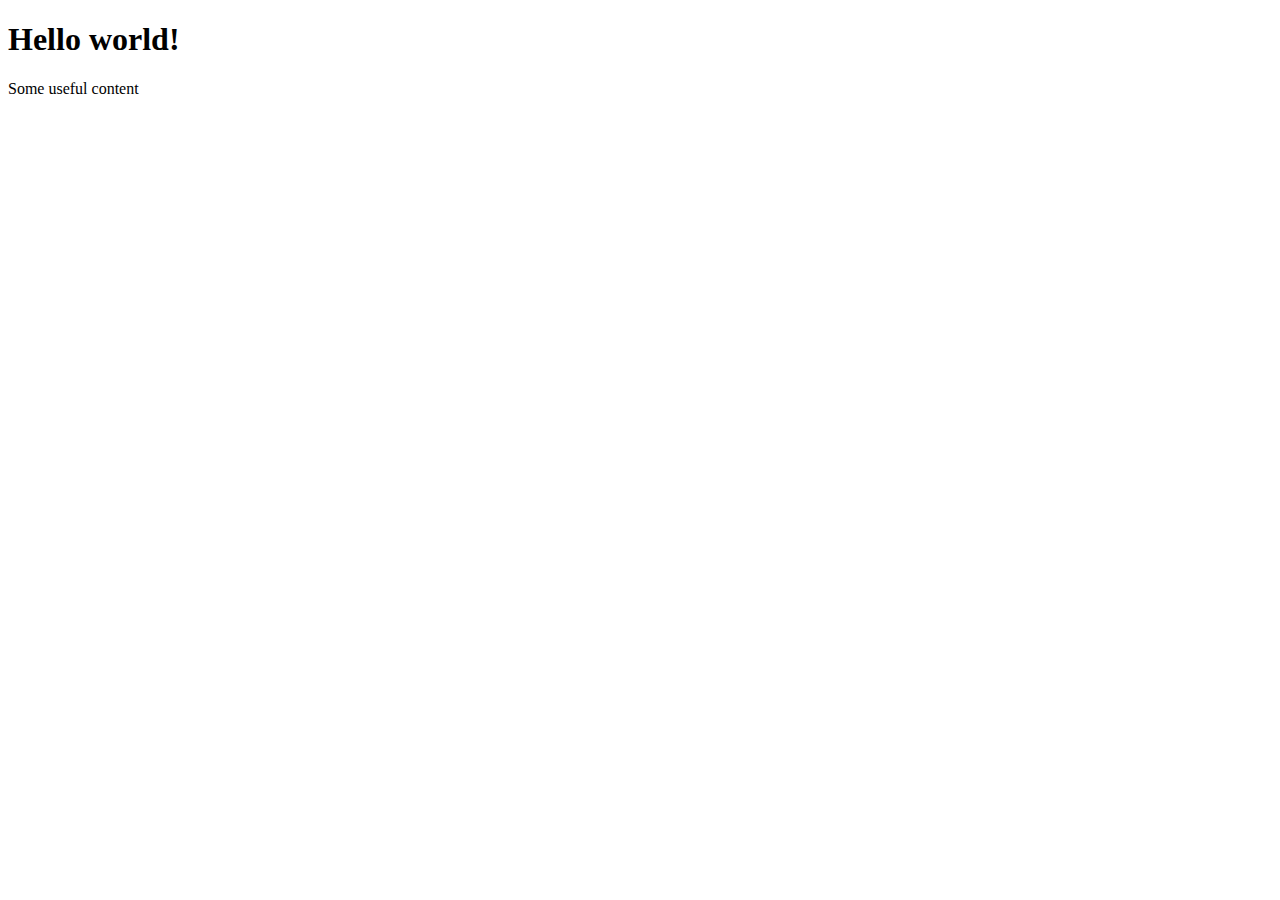
==== index.html @ 33f8c1a0 "Add files via upload" ====
<!DOCTYPE html>
<html lang="en">
<head>
    <meta charset="UTF-8">
    <meta name="viewport" content="width=device-width, initial-scale=1.0">
    <meta http-equiv="X-UA-Compatible" content="ie=edge">
    <meta name="description" content="BEST SITE EVER">
    <meta name="author" content="Andrew">
    <title>Home</title>
</head>
<body>
    <h1>Hello world!</h1>
    <p>Some useful content</p>
</body>
</html>
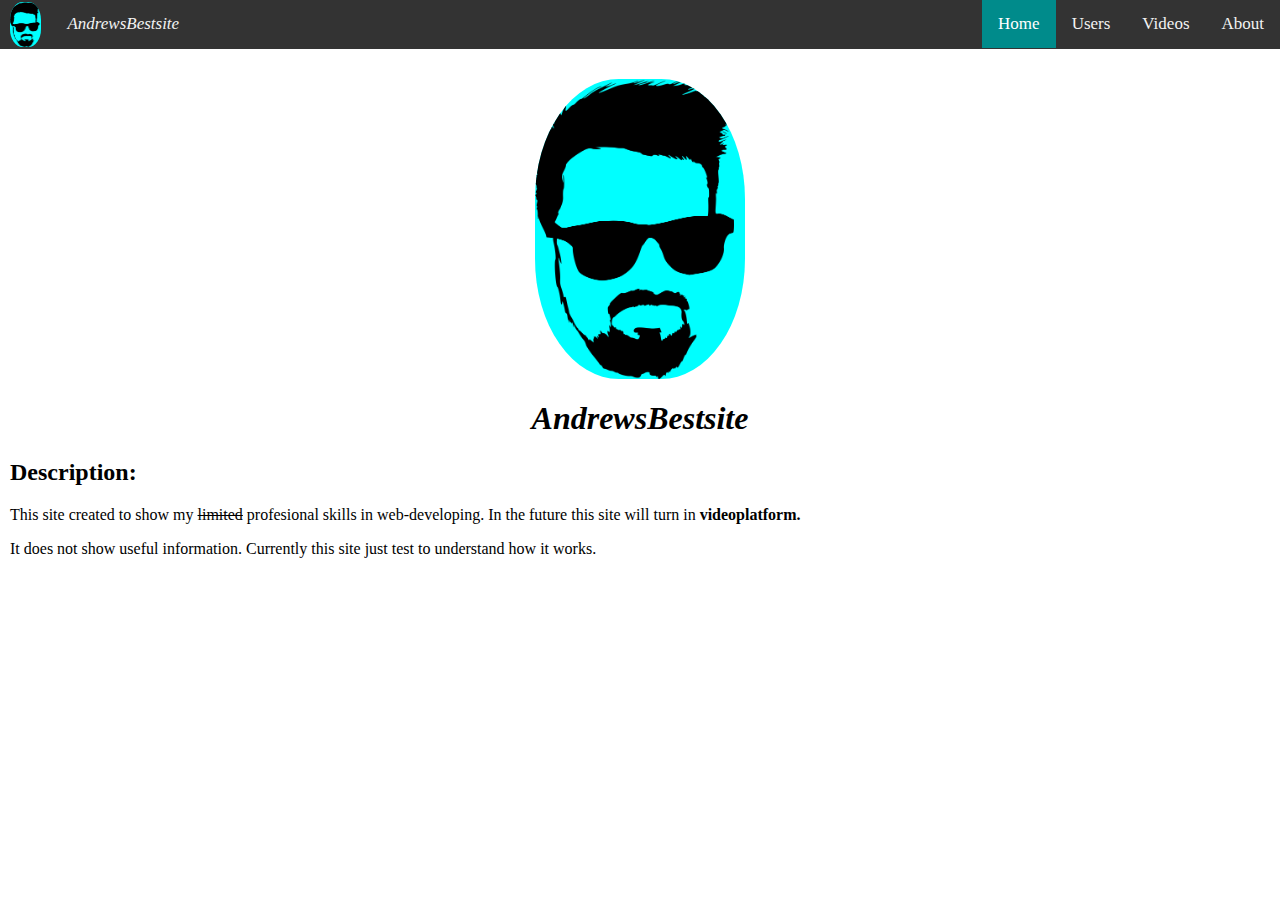
==== commit e3f2ed7a: "Lab1" ====
--- a/index.html
+++ b/index.html
@@ -4,12 +4,32 @@
     <meta charset="UTF-8">
     <meta name="viewport" content="width=device-width, initial-scale=1.0">
     <meta http-equiv="X-UA-Compatible" content="ie=edge">
-    <meta name="description" content="BEST SITE EVER">
+    <meta name="description" content="The home page">
     <meta name="author" content="Andrew">
     <title>Home</title>
+    <link rel="shortcut icon" type="image/x-icon" href="images/favicon.ico">
+    <link rel="stylesheet" href="stylesheet/style.css">
 </head>
 <body>
-    <h1>Hello world!</h1>
-    <p>Some useful content</p>
+        <div class="menu">
+                <a href="about.html">About</a>
+                <a href="videos.html">Videos</a>
+                <a href="users.html">Users</a>
+                <a class="active" href="index.html">Home</a>
+                <img src="images/logo.png" alt="Logo">
+                <i>AndrewsBestsite</i>
+        </div>
+        <img id="logo" src="images/logo.png" alt="Logo">
+        <h1><i>AndrewsBestsite</i></h1>
+        <div class="content">
+                <h2>Description:</h2>
+                <p>
+                This site created to show my <del>limited</del> profesional skills in web-developing. 
+                In the future this site will turn in <b>videoplatform.</b>   
+                </p>
+                <p>
+                It does not show useful information. Currently this site just test to understand how it works.
+                </p>   
+        </div>     
 </body>
 </html>--- a/stylesheet/style.css
+++ b/stylesheet/style.css
@@ -0,0 +1,127 @@
+body {
+  width:100%;
+  height:100%;
+  margin:0;
+}
+
+.menu {
+  background-color: #333;
+  overflow: hidden;
+}
+
+.menu a {
+  float: right;
+  color: #f2f2f2;
+  text-align: center;
+  padding: 14px 16px;
+  text-decoration: none;
+  font-size: 17px;
+}
+
+.menu a:hover {
+  background-color: darkcyan;
+  color: white;
+}
+
+.menu a.active {
+  background-color: darkcyan;
+  color: white;
+}
+
+.menu img {
+  float: left;
+  margin: 2px 10px;
+  height: 45px;
+  width: auto;
+  background-color: cyan;
+  border-radius: 40%;
+}
+
+.menu i {
+  float: left;
+  color: #f2f2f2;
+  text-align: center;
+  padding: 14px 16px;
+  font-size: 17px;
+}
+
+.text, h1 {
+  text-align: center;
+}
+
+.content {
+  display: block;
+  margin: 10px;
+}
+
+.right {
+  margin-top: 10px;
+  margin-left: 260px;
+}
+
+#ava {
+  display: block;
+  margin-top: 30px;
+  margin-left: auto;
+  margin-right: auto;
+  width: 300px;
+  border-radius: 50%;
+}
+
+#ava:hover {
+  transform: scaleX(-1);
+}
+
+#logo {
+  display: block;
+  margin-top: 30px;
+  margin-left: auto;
+  margin-right: auto;
+  height: 300px;
+  border-radius: 40%;
+  background-color: cyan;
+}
+
+#user {
+  position: fixed;
+  margin-top: 10px;
+  height: auto;
+  width: 250px;
+}
+
+table {
+  border-collapse: collapse;
+  width: 100%;
+  border: 1px solid #ddd;
+}
+
+th, td {
+  text-align: left;
+  padding: 16px;
+}
+
+tr:nth-child(even) {
+  background-color: #f2f2f2
+}
+
+ul {
+  list-style-type: none;
+  padding: 0;
+}
+
+ul li {
+  border: 1px solid #ddd;
+  margin-top: -1px;
+  background-color: #f6f6f6;
+  padding: 16px;
+}
+
+li a {
+  display: block;
+  color: #000;
+  text-decoration: none;
+}
+
+ul li:hover {
+  background-color: #eee;
+}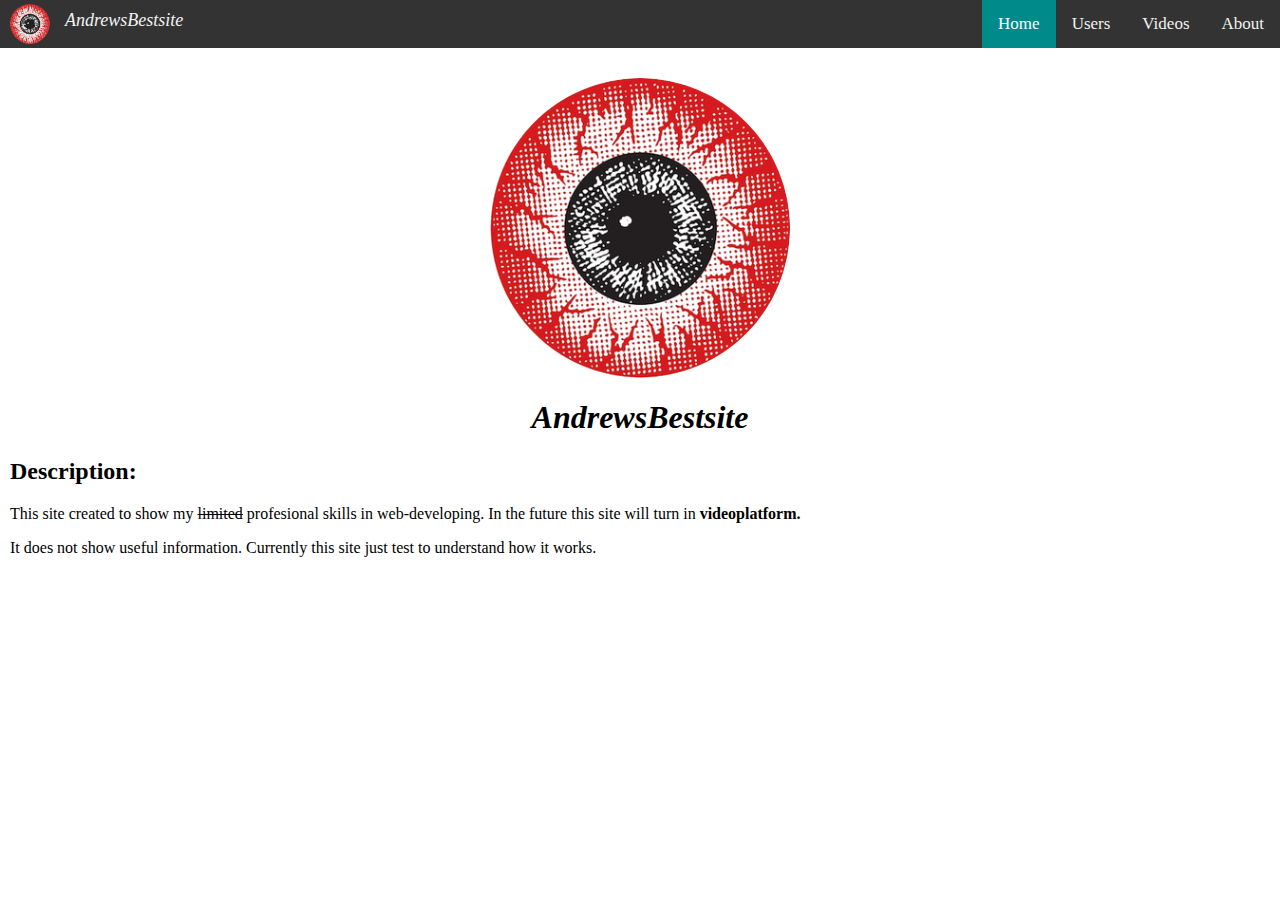
==== commit bf670ad0: "Changes" ====
--- a/index.html
+++ b/index.html
@@ -9,6 +9,7 @@
     <title>Home</title>
     <link rel="shortcut icon" type="image/x-icon" href="images/favicon.ico">
     <link rel="stylesheet" href="stylesheet/style.css">
+    <link href='(https://fonts.googleapis.com/css?family=Pacifico' rel='stylesheet'>
 </head>
 <body>
         <div class="menu">
@@ -19,7 +20,12 @@
                 <img src="images/logo.png" alt="Logo">
                 <i>AndrewsBestsite</i>
         </div>
-        <img id="logo" src="images/logo.png" alt="Logo">
+        <div class="eye">
+                
+                <img id="logo" src="images/logo.png" alt="Logo">
+                <div class="eyelid_up"></div>
+                <div class="eyelid_down"></div>
+        </div>
         <h1><i>AndrewsBestsite</i></h1>
         <div class="content">
                 <h2>Description:</h2>
--- a/stylesheet/style.css
+++ b/stylesheet/style.css
@@ -31,22 +31,18 @@
 .menu img {
   float: left;
   margin: 2px 10px;
-  height: 45px;
+  padding-top: 2px;
+  height: 40px;
   width: auto;
-  background-color: cyan;
-  border-radius: 40%;
+  border-radius: 50%;
 }
 
 .menu i {
   float: left;
   color: #f2f2f2;
   text-align: center;
-  padding: 14px 16px;
-  font-size: 17px;
-}
-
-.text, h1 {
-  text-align: center;
+  padding: 10px 5px;
+  font-size: 18px;
 }
 
 .content {
@@ -72,14 +68,49 @@
   transform: scaleX(-1);
 }
 
-#logo {
-  display: block;
+
+.eye {
+  position: relative;
   margin-top: 30px;
+  height: 300px;
+  width: 300px;
   margin-left: auto;
   margin-right: auto;
-  height: 300px;
-  border-radius: 40%;
-  background-color: cyan;
+  border-radius: 50%;
+  overflow: hidden;
+  cursor: pointer;
+}
+
+.eye img {
+  display: block;
+  width: 100%;
+  height: auto;
+}
+
+.eye .eyelid_up {
+  position: absolute;
+  top: 0;
+  width: 100%;
+  height: 0%;
+  background-color: #953B20;
+  transition: 0.4s all;
+}
+
+.eye .eyelid_down {
+  position: absolute;
+  bottom: 0;
+  width: 100%;
+  height: 0%;
+  background-color: #953B20;
+  transition: 0.4s all;
+}
+
+.eye:hover .eyelid_up {
+  height: 50%;
+}
+
+.eye:hover .eyelid_down {
+  height: 50%;
 }
 
 #user {
@@ -87,6 +118,14 @@
   margin-top: 10px;
   height: auto;
   width: 250px;
+}
+
+i {
+  font-family: 'Pacifico', cursive;
+}
+
+h1 {
+  text-align: center;
 }
 
 table {
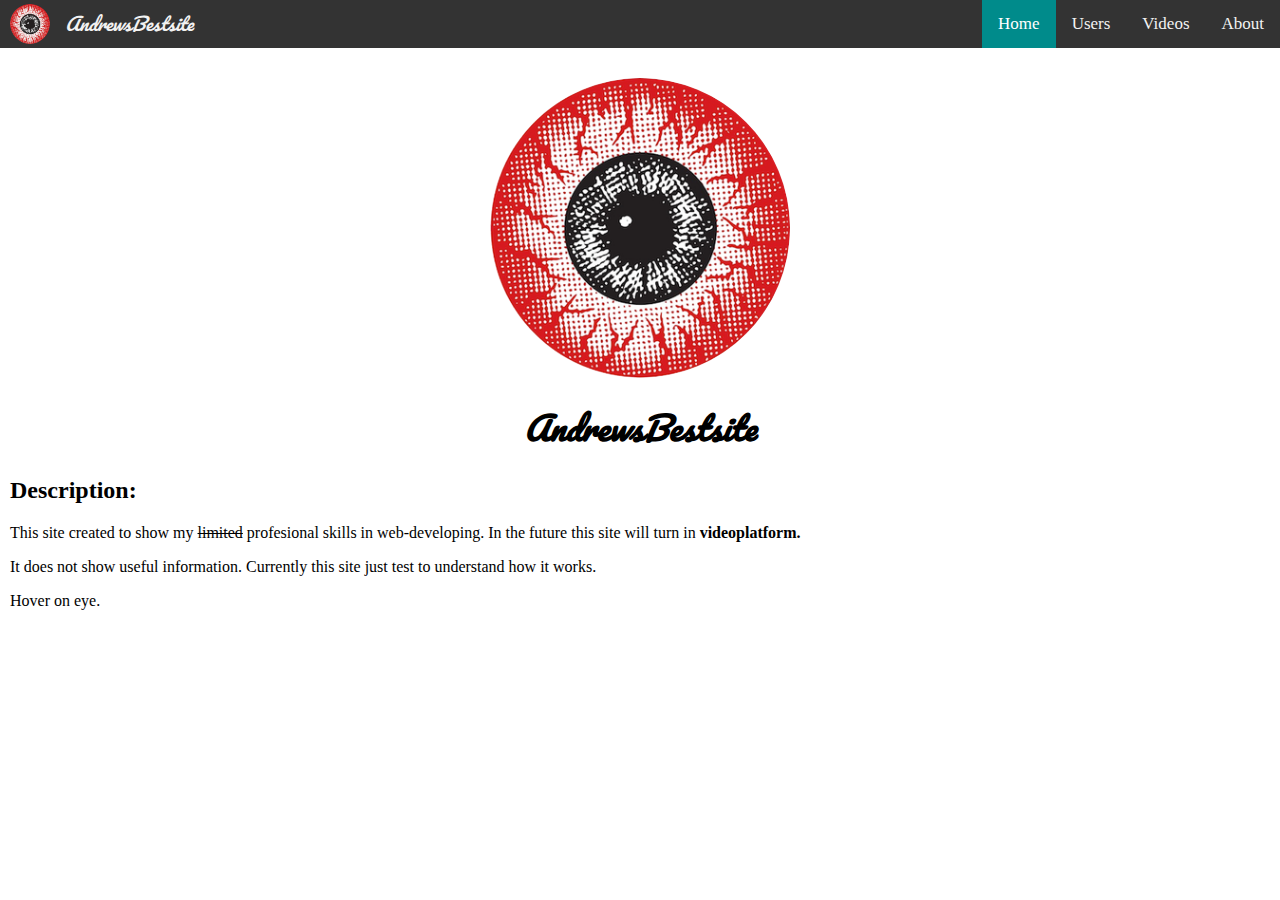
==== commit 6e2418fd: "css files" ====
--- a/index.html
+++ b/index.html
@@ -9,7 +9,8 @@
     <title>Home</title>
     <link rel="shortcut icon" type="image/x-icon" href="images/favicon.ico">
     <link rel="stylesheet" href="stylesheet/style.css">
-    <link href='(https://fonts.googleapis.com/css?family=Pacifico' rel='stylesheet'>
+    <link rel="stylesheet" href="stylesheet/index.css">
+    <link href='https://fonts.googleapis.com/css?family=Pacifico' rel='stylesheet'>
 </head>
 <body>
         <div class="menu">
@@ -35,7 +36,8 @@
                 </p>
                 <p>
                 It does not show useful information. Currently this site just test to understand how it works.
-                </p>   
+                </p>
+                <p>Hover on eye.</p>
         </div>     
 </body>
 </html>--- a/stylesheet/style.css
+++ b/stylesheet/style.css
@@ -41,7 +41,7 @@
   float: left;
   color: #f2f2f2;
   text-align: center;
-  padding: 10px 5px;
+  padding: 8px 5px;
   font-size: 18px;
 }
 
@@ -52,72 +52,14 @@
 
 .right {
   margin-top: 10px;
-  margin-left: 260px;
-}
-
-#ava {
-  display: block;
-  margin-top: 30px;
-  margin-left: auto;
-  margin-right: auto;
-  width: 300px;
-  border-radius: 50%;
-}
-
-#ava:hover {
-  transform: scaleX(-1);
-}
-
-
-.eye {
-  position: relative;
-  margin-top: 30px;
-  height: 300px;
-  width: 300px;
-  margin-left: auto;
-  margin-right: auto;
-  border-radius: 50%;
-  overflow: hidden;
-  cursor: pointer;
-}
-
-.eye img {
-  display: block;
-  width: 100%;
-  height: auto;
-}
-
-.eye .eyelid_up {
-  position: absolute;
-  top: 0;
-  width: 100%;
-  height: 0%;
-  background-color: #953B20;
-  transition: 0.4s all;
-}
-
-.eye .eyelid_down {
-  position: absolute;
-  bottom: 0;
-  width: 100%;
-  height: 0%;
-  background-color: #953B20;
-  transition: 0.4s all;
-}
-
-.eye:hover .eyelid_up {
-  height: 50%;
-}
-
-.eye:hover .eyelid_down {
-  height: 50%;
+  margin-left: 210px;
 }
 
 #user {
   position: fixed;
   margin-top: 10px;
   height: auto;
-  width: 250px;
+  width: 200px;
 }
 
 i {
@@ -126,41 +68,4 @@
 
 h1 {
   text-align: center;
-}
-
-table {
-  border-collapse: collapse;
-  width: 100%;
-  border: 1px solid #ddd;
-}
-
-th, td {
-  text-align: left;
-  padding: 16px;
-}
-
-tr:nth-child(even) {
-  background-color: #f2f2f2
-}
-
-ul {
-  list-style-type: none;
-  padding: 0;
-}
-
-ul li {
-  border: 1px solid #ddd;
-  margin-top: -1px;
-  background-color: #f6f6f6;
-  padding: 16px;
-}
-
-li a {
-  display: block;
-  color: #000;
-  text-decoration: none;
-}
-
-ul li:hover {
-  background-color: #eee;
 }--- a/stylesheet/index.css
+++ b/stylesheet/index.css
@@ -0,0 +1,43 @@
+.eye {
+    position: relative;
+    margin-top: 30px;
+    height: 300px;
+    width: 300px;
+    margin-left: auto;
+    margin-right: auto;
+    border-radius: 50%;
+    overflow: hidden;
+    cursor: pointer;
+  }
+  
+.eye img {
+    display: block;
+    width: 100%;
+    height: auto;
+  }
+  
+  .eye .eyelid_up {
+    position: absolute;
+    top: 0;
+    width: 100%;
+    height: 0%;
+    background-color: #953B20;
+    transition: 0.4s all;
+  }
+  
+  .eye .eyelid_down {
+    position: absolute;
+    bottom: 0;
+    width: 100%;
+    height: 0%;
+    background-color: #953B20;
+    transition: 0.4s all;
+  }
+  
+  .eye:hover .eyelid_up {
+    height: 50%;
+  }
+  
+  .eye:hover .eyelid_down {
+    height: 50%;
+  }